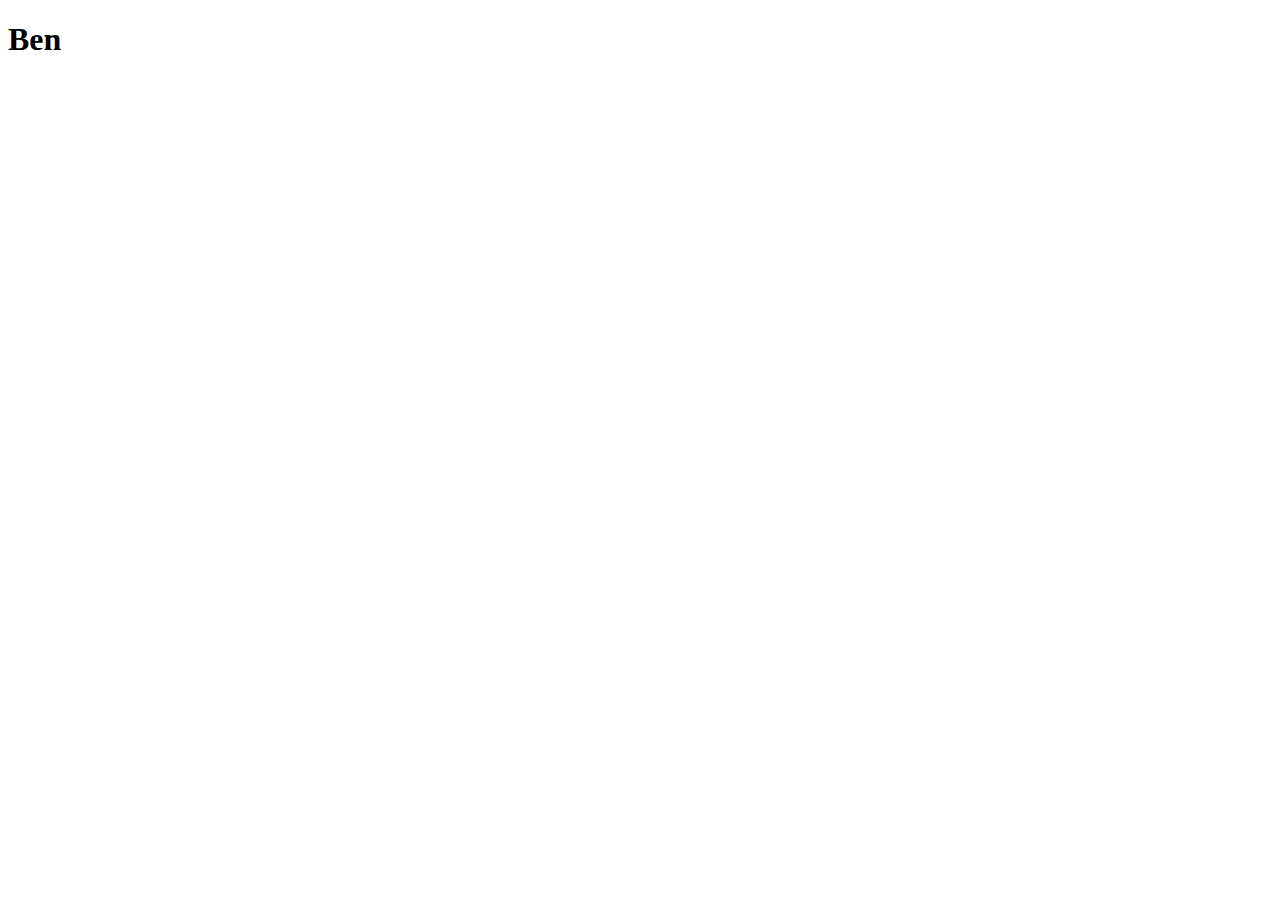
==== Employees/ben.html @ 29d7af94 "Directory Structure" ====
<!DOCTYPE html>
<html lang="en">
<head>
    <meta charset="UTF-8">
    <meta name="viewport" content="width=device-width, initial-scale=1.0">
    <meta http-equiv="X-UA-Compatible" content="ie=edge">
    <title>Document</title>
</head>
<body>
    
    <h1>Ben</h1>    
</body>
</html>
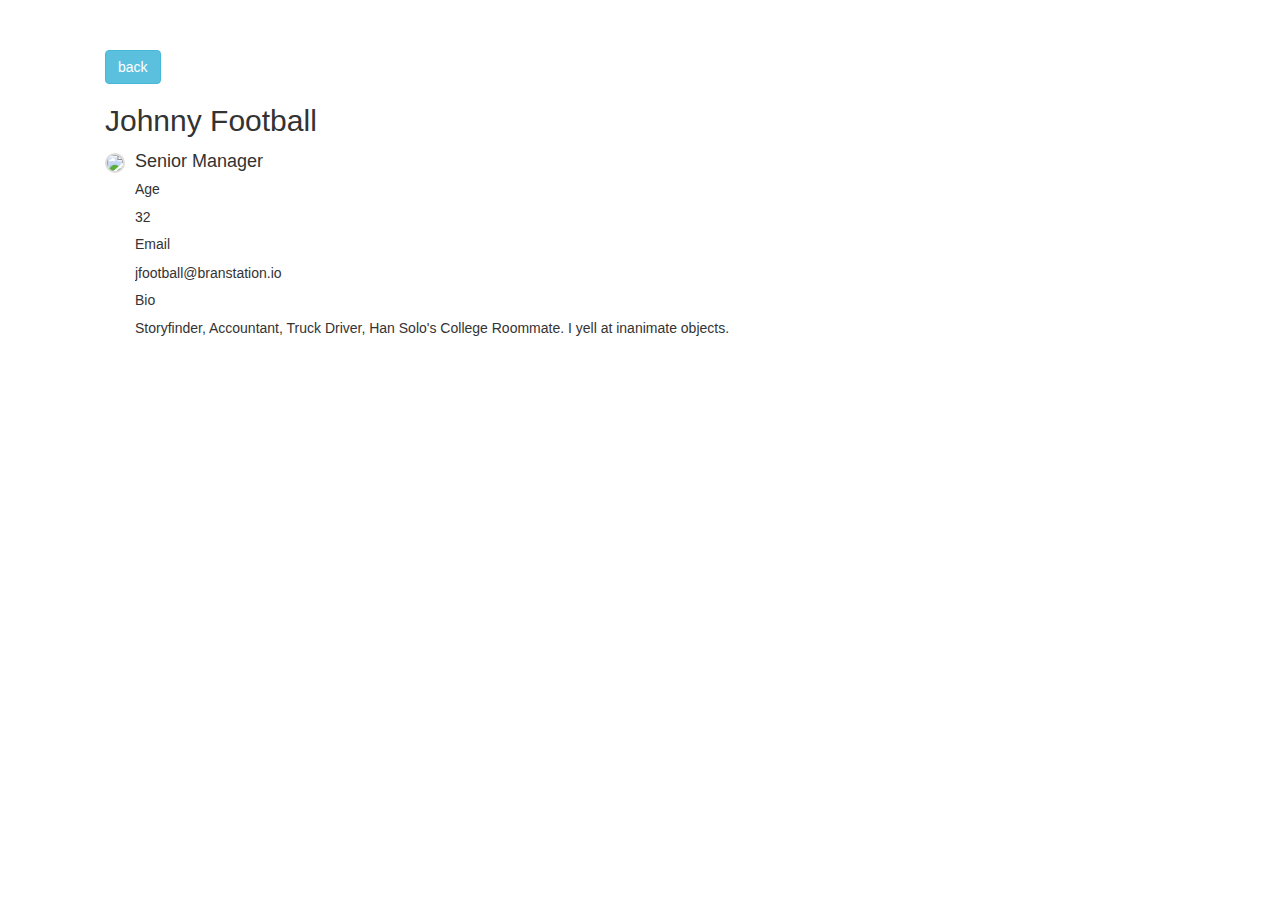
==== commit 71e75b07: "Directory Structure Updated" ====
--- a/Employees/ben.html
+++ b/Employees/ben.html
@@ -1,13 +1,42 @@
-<!DOCTYPE html>
+<!doctype html>
+
 <html lang="en">
 <head>
-    <meta charset="UTF-8">
-    <meta name="viewport" content="width=device-width, initial-scale=1.0">
-    <meta http-equiv="X-UA-Compatible" content="ie=edge">
-    <title>Document</title>
+	<!-- Load Bootstrap -->
+	<link rel="stylesheet" href="http://maxcdn.bootstrapcdn.com/bootstrap/3.3.4/css/bootstrap.min.css">
 </head>
+
 <body>
-    
-    <h1>Ben</h1>    
+	<div style="padding:50px;"class="container">
+		<!-- Back to index.html -->
+		<a href="" class="btn btn-info">back</a>
+		<!-- Employee Name -->
+		<h2>Johnny Football</h2>
+
+		<div class="media">
+			<div class="media-left">
+				<img class="img-circle" style="border:2px solid #DDD;width:100px;display:inline;" src="https://randomuser.me/api/portraits/lego/1.jpg"/>
+			</div>
+			<div class="media-body">
+				<!-- Employee Position -->
+				<h4 class="media-heading">Senior Manager</h4>
+				<div>
+					<!-- Employee Bio -->
+					<h5>Age</h5>
+					<p>
+						32
+					</p>
+					<h5>Email</h5>
+					<p>
+						jfootball@branstation.io
+					</p>
+					<h5>Bio</h5>
+					<p>
+						Storyfinder, Accountant, Truck Driver, Han Solo's College Roommate. I yell at inanimate objects.
+					</p>
+				</div>
+			</div>
+	    </div>
+	</div>
 </body>
 </html>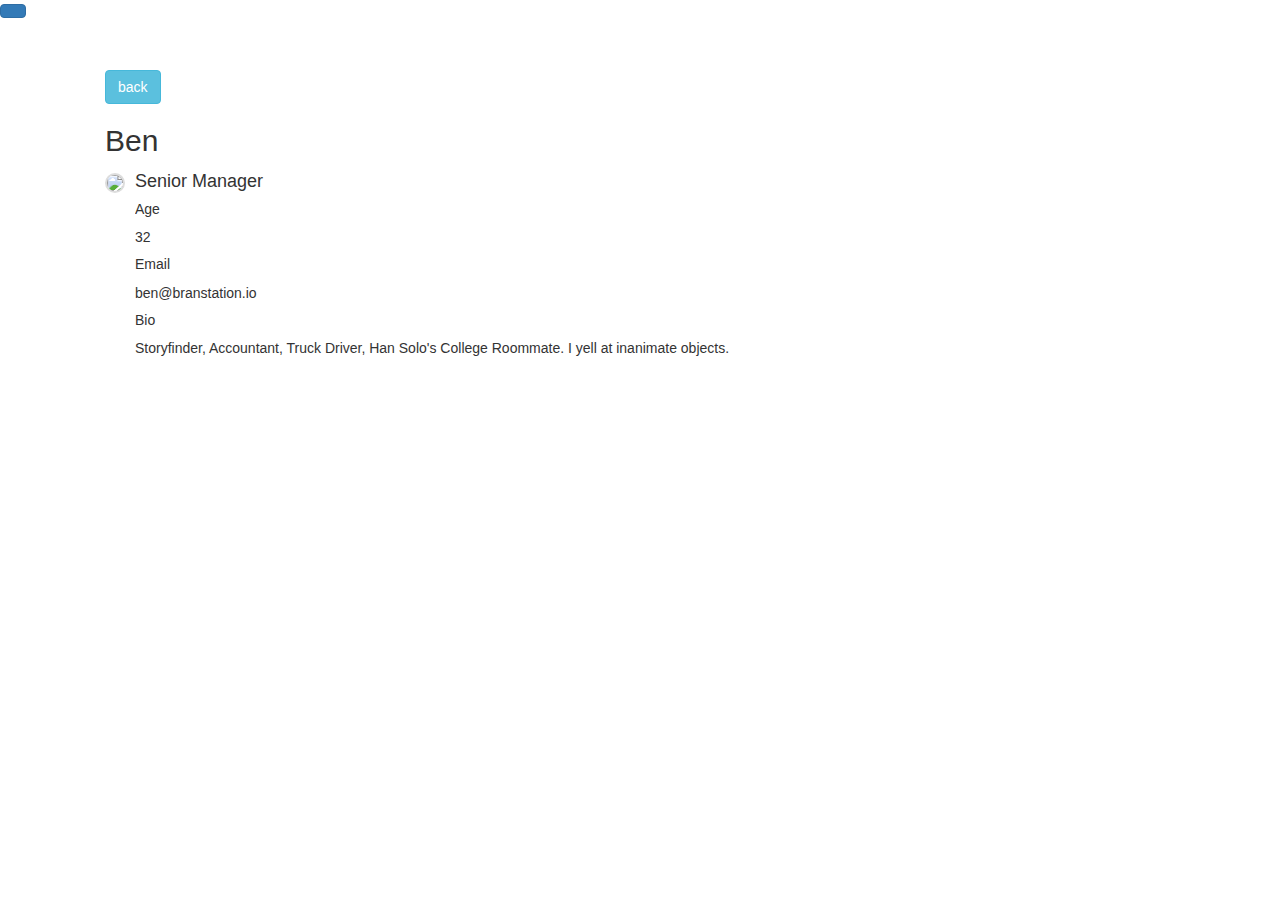
==== commit 49f44325: "updated file system" ====
--- a/Employees/ben.html
+++ b/Employees/ben.html
@@ -7,11 +7,14 @@
 </head>
 
 <body>
+
+		<button class="btn btn-primary"></button>
+
 	<div style="padding:50px;"class="container">
 		<!-- Back to index.html -->
-		<a href="" class="btn btn-info">back</a>
+		<a href="../index.html" class="btn btn-info">back</a>
 		<!-- Employee Name -->
-		<h2>Johnny Football</h2>
+		<h2>Ben</h2>
 
 		<div class="media">
 			<div class="media-left">
@@ -28,7 +31,7 @@
 					</p>
 					<h5>Email</h5>
 					<p>
-						jfootball@branstation.io
+						ben@branstation.io
 					</p>
 					<h5>Bio</h5>
 					<p>
